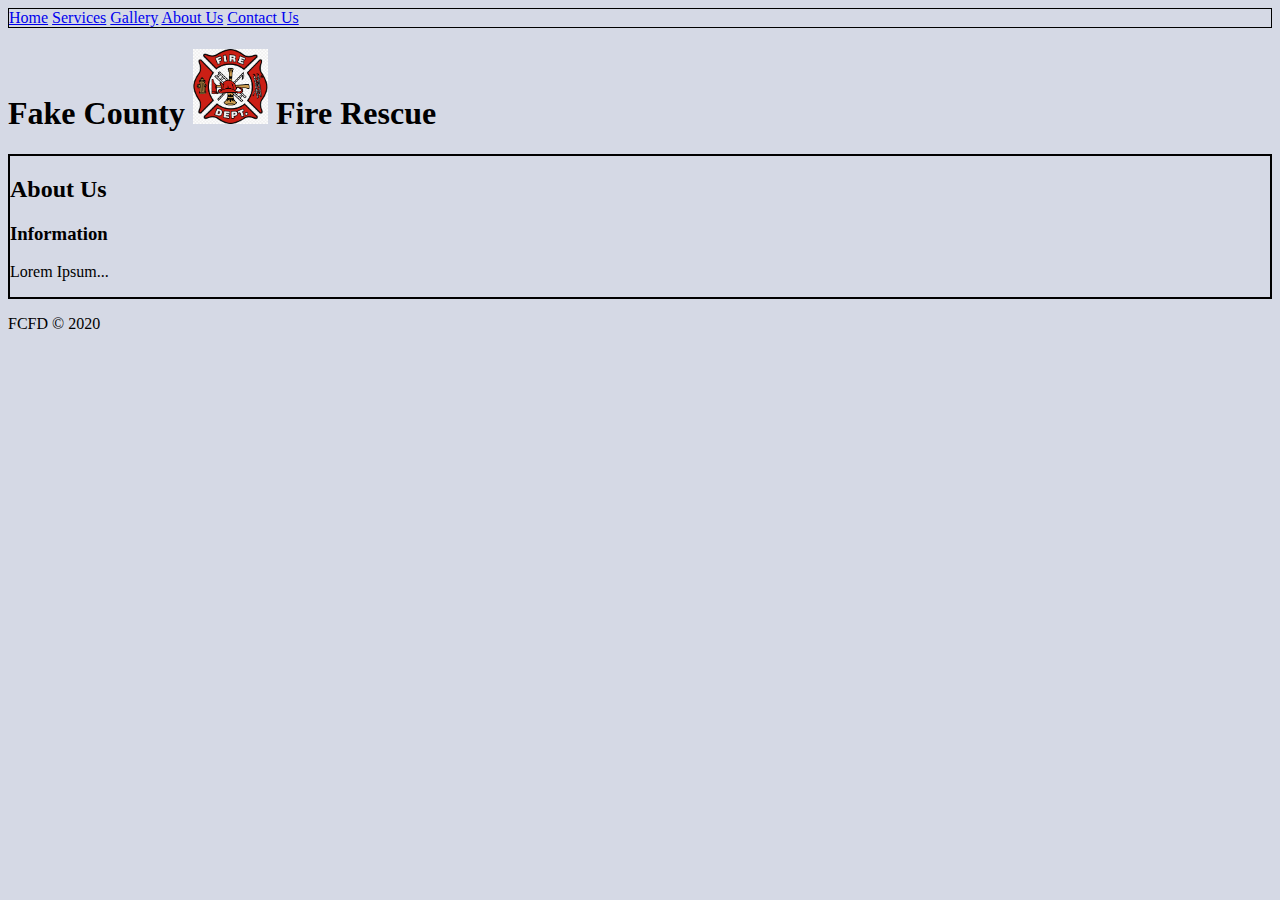
==== about.html @ 8a39df3f "began stylesheet" ====
<!DOCTYPE html>

<!-- 
    William Kann
    05/07/2021
    template.html
    This is the main tempalte for which every page will follow
-->

<html class="no-js" lang="">

    <!-- The head tag is the first data to be ran when the site loads and is typically not seen. -->

    <head>
        <meta charset="utf-8">
        
        <title>Fake County Fire Department</title>

        <meta name="viewport" content="width=device-width, initial-scale=1">   

        <link rel="stylesheet" href="css/main.css">
        <meta name="theme-color" content="#fafafa">
    </head>
        
    <!-- The body of the page is the content portion of the webpage. -->
    
    <body>

        <!-- This is the navigation portion of the webpage. I added the logo as a link instead of just leaving it as basic image. -->

        <nav class="topnav" style="border: 1px solid black;">
	        <a href="index.html">Home</a>
	        <a href="services.html">Services</a>
	        <a href="gallery.html">Gallery</a>
            <a href="about.html">About Us</a>
            <a href="contact.html">Contact Us</a>
        </nav>
    
        <header>
            <h1>
                Fake County
                <img src="fire_logo.jpeg" alt="generic fire logo" width="75" height="75">
                Fire Rescue
            </h1>
        </header>
        
        <!-- The section tag is broad, and can contain articles, which are indiividual portions of t            the section. There can be multiple sections. -->

        <section style="border: 2px solid black;">

            <h2>About Us</h2>

            <!-- The article tage represents different secitons of content within the page, such as                 single blog entries. -->

            <article>
                <h3>Information</h3>
                <p>  Lorem Ipsum... </p>
            </article>


        </section>

        <!-- The footer is similar to a section, except that it is specifically the footer... -->

        <footer>
            <p>FCFD © 2020</p>
        </footer>
  
	</body>

</html>
---- css/main.css ----
/* This is the main CSS stylesheet for this webnsite. It will give global styles to any particular attribute or class within the HTML files. Making style changes here will make changes on every page, as lonmg as the fikle is linked wthin each file.*/

body {
    background-color: #d5d9e5;
}
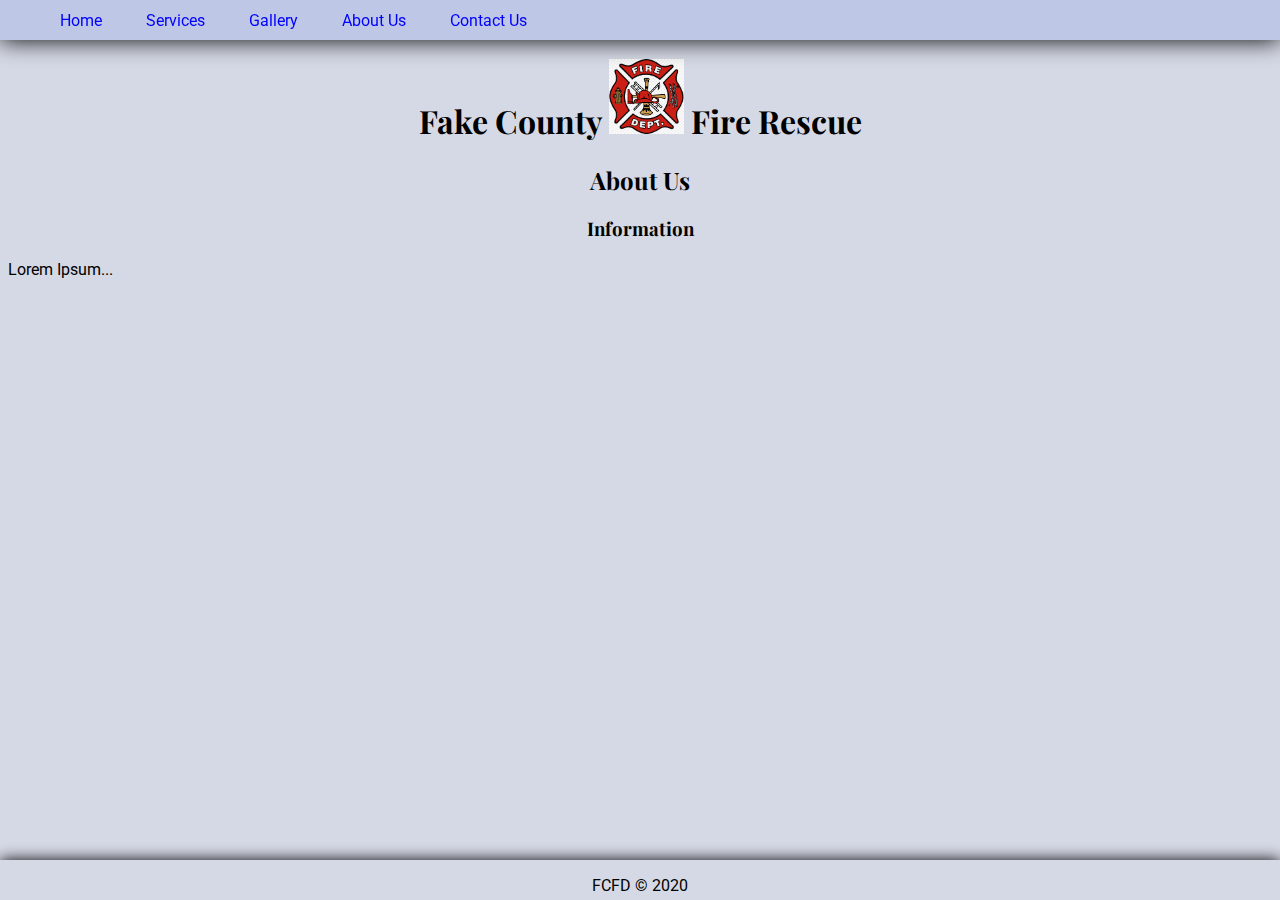
==== commit da67f5af: "styled navbar" ====
--- a/about.html
+++ b/about.html
@@ -18,6 +18,8 @@
 
         <meta name="viewport" content="width=device-width, initial-scale=1">   
 
+        <link rel="stylesheet" href="https://fonts.googleapis.com/css?family=Playfair+Display">
+        <link rel="stylesheet" href="https://fonts.googleapis.com/css?family=Roboto">
         <link rel="stylesheet" href="css/main.css">
         <meta name="theme-color" content="#fafafa">
     </head>
@@ -28,12 +30,14 @@
 
         <!-- This is the navigation portion of the webpage. I added the logo as a link instead of just leaving it as basic image. -->
 
-        <nav class="topnav" style="border: 1px solid black;">
-	        <a href="index.html">Home</a>
-	        <a href="services.html">Services</a>
-	        <a href="gallery.html">Gallery</a>
-            <a href="about.html">About Us</a>
-            <a href="contact.html">Contact Us</a>
+        <nav class="topnav">
+            <ul>
+                <li><a href="index.html">Home</a></li>
+                <li><a href="services.html">Services</a></li>
+                <li><a href="gallery.html">Gallery</a></li>
+                <li><a href="about.html">About Us</a></li>
+                <li><a href="contact.html">Contact Us</a></li>
+            </ul>
         </nav>
     
         <header>
@@ -46,7 +50,7 @@
         
         <!-- The section tag is broad, and can contain articles, which are indiividual portions of t            the section. There can be multiple sections. -->
 
-        <section style="border: 2px solid black;">
+        <section>
 
             <h2>About Us</h2>
 
--- a/css/main.css
+++ b/css/main.css
@@ -1,5 +1,75 @@
-/* This is the main CSS stylesheet for this webnsite. It will give global styles to any particular attribute or class within the HTML files. Making style changes here will make changes on every page, as lonmg as the fikle is linked wthin each file.*/
+/* This is the main CSS stylesheet for this website. It will give global styles to any particular attribute or class within the HTML files. Making style changes here will make changes on every page, as long as the file is linked within each file.*/
+
+/* Global Styling */
+
+a:link {
+    color: blue;
+}
+
+a:visited {
+    color: red;
+}
+
+a:hover {
+    color:green;
+}
+
+nav {
+    background-color: #bec7e5;
+    position: fixed;
+    top: 0;
+    left: 0;
+    right: 0;
+    height: 40px;
+    display:flex;
+    align-items: center;
+    box-shadow: 0 0 25px 0 black;
+}
+
+header {
+    padding-top: 30px;
+}
 
 body {
     background-color: #d5d9e5;
 }
+
+h1, 
+h2,
+h3 {
+    font-family: "Playfair Display";
+    text-align: center;
+}
+
+p {
+    font-family: "Roboto";
+}
+
+footer {
+    position: absolute;
+    left: 0;
+    bottom: 0;
+    height: 40px;
+    width: 100%;
+    font-family: "Playfair Display";
+    align-items: center;
+    text-align: center;
+    box-shadow: 0 0 15px 0 black;
+}
+
+/* Styling for navbar elements */
+
+nav ul li {
+    display: inline;
+    font-family: "Roboto";
+    margin: 20px;
+}
+
+nav ul li a {
+    color: black;
+    text-decoration: none;
+}
+
+nav ul li a:visited {
+    color: black;
+}
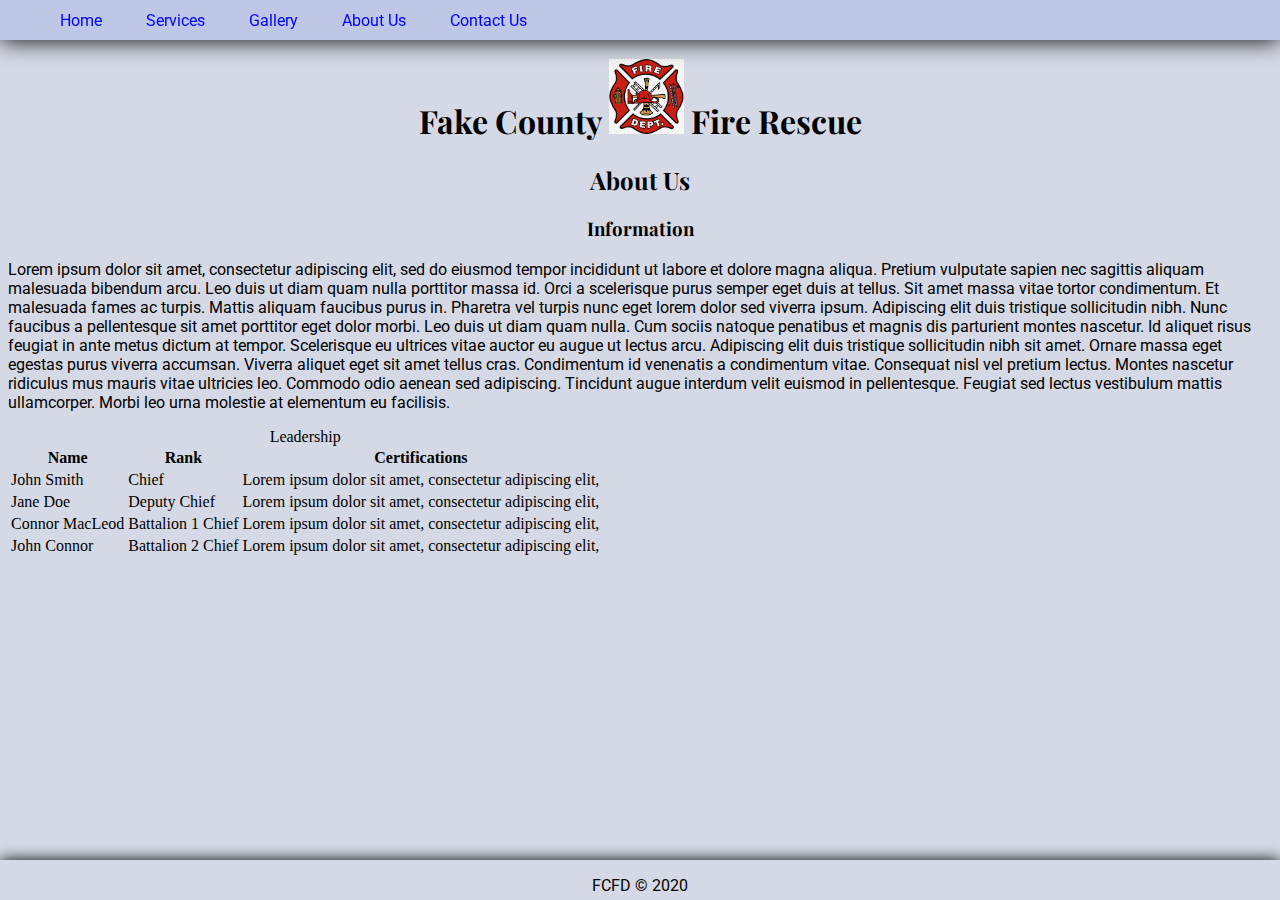
==== commit e635adfc: "added table to about us page" ====
--- a/about.html
+++ b/about.html
@@ -58,9 +58,46 @@
 
             <article>
                 <h3>Information</h3>
-                <p>  Lorem Ipsum... </p>
+
+                <p>Lorem ipsum dolor sit amet, consectetur adipiscing elit, sed do eiusmod tempor incididunt ut labore et dolore magna aliqua. Pretium vulputate sapien nec sagittis aliquam malesuada bibendum arcu. Leo duis ut diam quam nulla porttitor massa id. Orci a scelerisque purus semper eget duis at tellus. Sit amet massa vitae tortor condimentum. Et malesuada fames ac turpis. Mattis aliquam faucibus purus in. Pharetra vel turpis nunc eget lorem dolor sed viverra ipsum. Adipiscing elit duis tristique sollicitudin nibh. Nunc faucibus a pellentesque sit amet porttitor eget dolor morbi.
+
+Leo duis ut diam quam nulla. Cum sociis natoque penatibus et magnis dis parturient montes nascetur. Id aliquet risus feugiat in ante metus dictum at tempor. Scelerisque eu ultrices vitae auctor eu augue ut lectus arcu. Adipiscing elit duis tristique sollicitudin nibh sit amet. Ornare massa eget egestas purus viverra accumsan. Viverra aliquet eget sit amet tellus cras. Condimentum id venenatis a condimentum vitae. Consequat nisl vel pretium lectus. Montes nascetur ridiculus mus mauris vitae ultricies leo. Commodo odio aenean sed adipiscing. Tincidunt augue interdum velit euismod in pellentesque. Feugiat sed lectus vestibulum mattis ullamcorper. Morbi leo urna molestie at elementum eu facilisis.</p>
             </article>
 
+            <!-- The following section is a table of leadership within the fire department. It has their name, rank, and certifications. It is styled with CSS in the main.css stylesheet. -->
+
+            <table>
+                <caption>Leadership</caption>
+                <thead>
+                    <tr>
+                        <th>Name</th>
+                        <th>Rank</th>
+                        <th>Certifications</th>
+                    </tr>
+                </thead>
+                <tbody>
+                    <tr>
+                        <td>John Smith</td>
+                        <td>Chief</td>
+                        <td>Lorem ipsum dolor sit amet, consectetur adipiscing elit,</td>
+                    </tr>
+                    <tr>
+                        <td>Jane Doe</td>
+                        <td>Deputy Chief</td>
+                        <td>Lorem ipsum dolor sit amet, consectetur adipiscing elit,</td>
+                    </tr>
+                    <tr>
+                        <td>Connor MacLeod</td>
+                        <td>Battalion 1 Chief</td>
+                        <td>Lorem ipsum dolor sit amet, consectetur adipiscing elit,</td>
+                    </tr>
+                    <tr>
+                        <td>John Connor</td>
+                        <td>Battalion 2 Chief</td>
+                        <td>Lorem ipsum dolor sit amet, consectetur adipiscing elit,</td>
+                    </tr>
+                </tbody>
+            </table>
 
         </section>
 
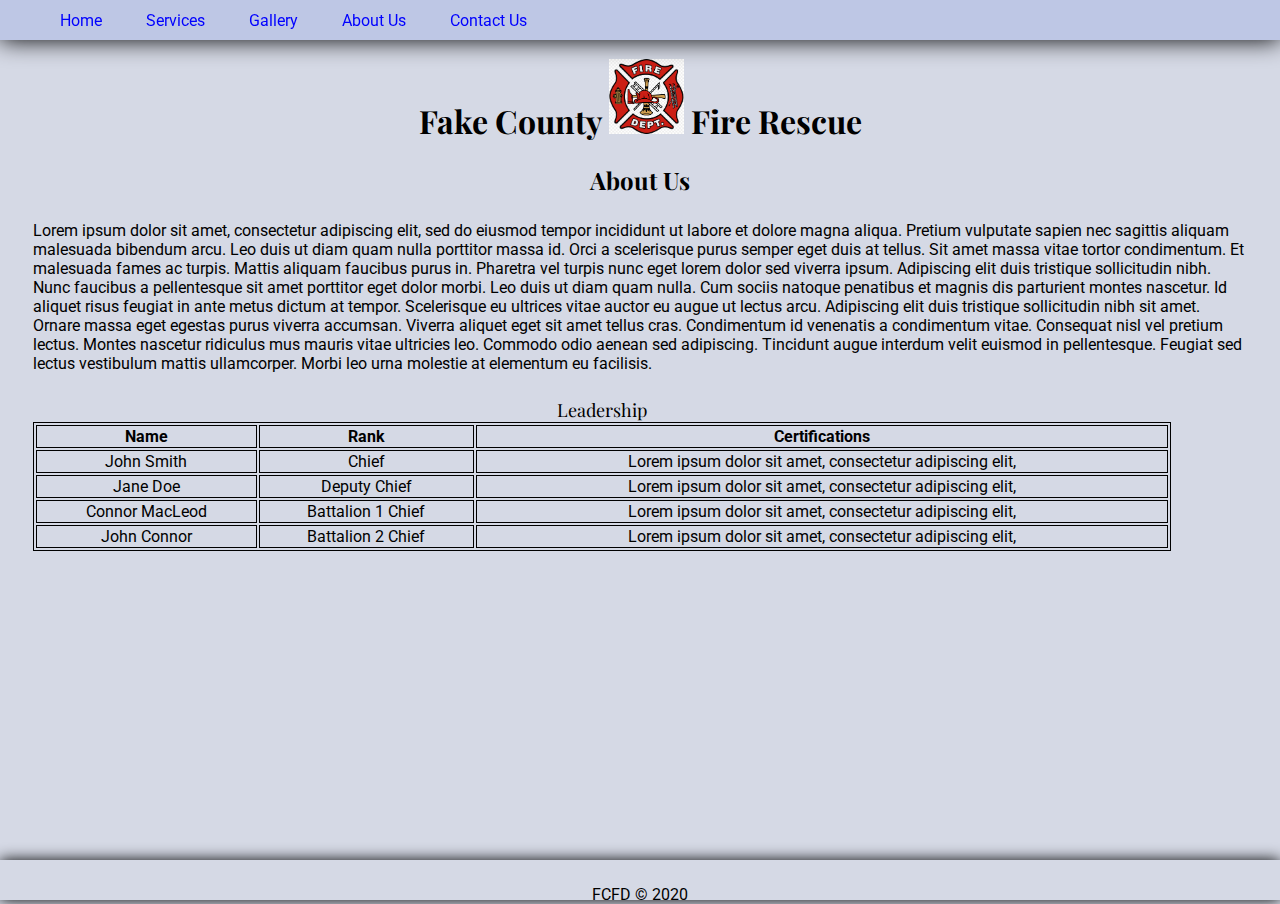
==== commit bd67e5cb: "finished with table madness" ====
--- a/about.html
+++ b/about.html
@@ -57,7 +57,6 @@
             <!-- The article tage represents different secitons of content within the page, such as                 single blog entries. -->
 
             <article>
-                <h3>Information</h3>
 
                 <p>Lorem ipsum dolor sit amet, consectetur adipiscing elit, sed do eiusmod tempor incididunt ut labore et dolore magna aliqua. Pretium vulputate sapien nec sagittis aliquam malesuada bibendum arcu. Leo duis ut diam quam nulla porttitor massa id. Orci a scelerisque purus semper eget duis at tellus. Sit amet massa vitae tortor condimentum. Et malesuada fames ac turpis. Mattis aliquam faucibus purus in. Pharetra vel turpis nunc eget lorem dolor sed viverra ipsum. Adipiscing elit duis tristique sollicitudin nibh. Nunc faucibus a pellentesque sit amet porttitor eget dolor morbi.
 
--- a/css/main.css
+++ b/css/main.css
@@ -43,6 +43,7 @@
 
 p {
     font-family: "Roboto";
+    margin: 25px 25px 25px 25px;
 }
 
 footer {
@@ -73,3 +74,24 @@
 nav ul li a:visited {
     color: black;
 }
+
+/* Styling for tables */
+
+table {
+    width: 90%;
+    border: 1px solid black;
+    margin: 25px;
+}
+
+caption {
+    font-family: "Playfair Display";
+    font-size: 18px;
+}
+
+th, td {
+    border: 1px solid black;
+    font-family: "Roboto";
+    text-align: center;
+}
+
+
